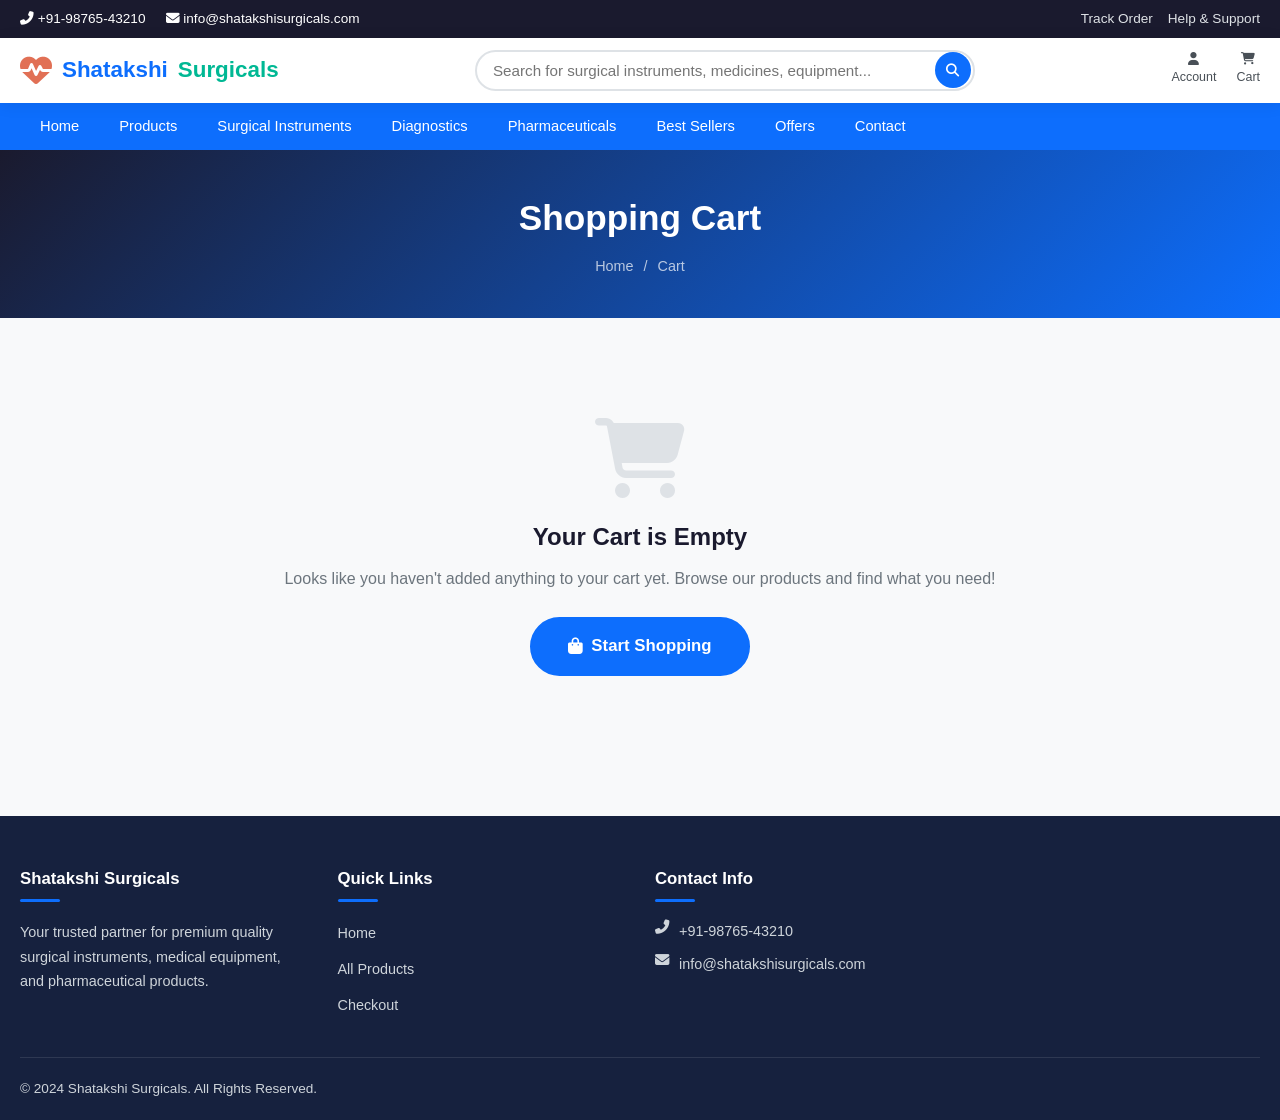
==== cart.html @ 5acf2828 "Initial commit: Shatakshi Surgicals e-commerce website" ====
<!DOCTYPE html>
<html lang="en">
<head>
    <meta charset="UTF-8">
    <meta name="viewport" content="width=device-width, initial-scale=1.0">
    <title>Shopping Cart - Shatakshi Surgicals</title>
    <link rel="stylesheet" href="css/style.css">
    <link rel="stylesheet" href="https://cdnjs.cloudflare.com/ajax/libs/font-awesome/6.5.1/css/all.min.css">
</head>
<body>

    <!-- Top Bar -->
    <div class="top-bar">
        <div class="container">
            <div class="top-bar-left">
                <span><i class="fas fa-phone-alt"></i> +91-98765-43210</span>
                <span><i class="fas fa-envelope"></i> info@shatakshisurgicals.com</span>
            </div>
            <div class="top-bar-right">
                <a href="#">Track Order</a>
                <a href="#">Help & Support</a>
            </div>
        </div>
    </div>

    <!-- Header -->
    <header class="header">
        <div class="container">
            <a href="index.html" class="logo">
                <i class="fas fa-heartbeat" style="font-size: 2rem; color: #e17055;"></i>
                Shatakshi <span>Surgicals</span>
            </a>

            <div class="search-bar">
                <input type="text" id="searchInput" placeholder="Search for surgical instruments, medicines, equipment..." oninput="searchProducts(this.value)">
                <button onclick="searchProducts(document.getElementById('searchInput').value)">
                    <i class="fas fa-search"></i>
                </button>
                <div id="searchResults" class="search-dropdown" style="display:none; position:absolute; top:100%; left:0; right:0; background:#fff; border-radius:0 0 12px 12px; box-shadow:0 5px 30px rgba(0,0,0,0.12); max-height:300px; overflow-y:auto; z-index:999;"></div>
            </div>

            <div class="header-actions">
                <a href="#" class="header-action" onclick="event.preventDefault()">
                    <i class="fas fa-user"></i>
                    <span>Account</span>
                </a>
                <a href="cart.html" class="header-action">
                    <i class="fas fa-shopping-cart"></i>
                    <span>Cart</span>
                    <span class="cart-count" id="cartCount">0</span>
                </a>
            </div>

            <button class="menu-toggle" onclick="toggleMobileMenu()">
                <i class="fas fa-bars"></i>
            </button>
        </div>
    </header>

    <!-- Navigation -->
    <nav class="nav">
        <div class="container">
            <ul class="nav-list" id="navList">
                <li><a href="index.html">Home</a></li>
                <li><a href="products.html">Products</a></li>
                <li><a href="products.html?category=surgical-instruments">Surgical Instruments</a></li>
                <li><a href="products.html?category=diagnostic-equipment">Diagnostics</a></li>
                <li><a href="products.html?category=pharmaceuticals">Pharmaceuticals</a></li>
                <li><a href="products.html?tag=bestseller">Best Sellers</a></li>
                <li><a href="products.html?tag=sale">Offers</a></li>
                <li><a href="index.html#contact">Contact</a></li>
            </ul>
        </div>
    </nav>

    <!-- Page Header -->
    <div class="page-header">
        <h1>Shopping Cart</h1>
        <div class="breadcrumb">
            <a href="index.html">Home</a> <span>/</span> <span>Cart</span>
        </div>
    </div>

    <!-- Cart Content -->
    <div class="container">
        <div class="cart-page" id="cartPage">
            <!-- Filled by JS -->
        </div>
    </div>

    <!-- Footer -->
    <footer class="footer" style="margin-top: 40px;">
        <div class="container">
            <div class="footer-grid">
                <div class="footer-col">
                    <h4>Shatakshi Surgicals</h4>
                    <p>Your trusted partner for premium quality surgical instruments, medical equipment, and pharmaceutical products.</p>
                </div>
                <div class="footer-col">
                    <h4>Quick Links</h4>
                    <ul>
                        <li><a href="index.html">Home</a></li>
                        <li><a href="products.html">All Products</a></li>
                        <li><a href="checkout.html">Checkout</a></li>
                    </ul>
                </div>
                <div class="footer-col">
                    <h4>Contact Info</h4>
                    <ul class="footer-contact">
                        <li><i class="fas fa-phone-alt"></i><span>+91-98765-43210</span></li>
                        <li><i class="fas fa-envelope"></i><span>info@shatakshisurgicals.com</span></li>
                    </ul>
                </div>
            </div>
            <div class="footer-bottom">
                <p>&copy; 2024 Shatakshi Surgicals. All Rights Reserved.</p>
            </div>
        </div>
    </footer>

    <!-- Toast -->
    <div class="toast" id="toast"></div>

    <script src="js/products-data.js"></script>
    <script src="js/app.js"></script>
    <script>
        document.addEventListener('DOMContentLoaded', function() {
            renderCart();
            updateCartCount();
        });
    </script>
</body>
</html>
---- css/style.css ----
/* ========== CSS RESET & VARIABLES ========== */
*, *::before, *::after {
    margin: 0;
    padding: 0;
    box-sizing: border-box;
}

:root {
    --primary: #0d6efd;
    --primary-dark: #0a58ca;
    --secondary: #00b894;
    --accent: #e17055;
    --dark: #1a1a2e;
    --dark-light: #16213e;
    --gray-100: #f8f9fa;
    --gray-200: #e9ecef;
    --gray-300: #dee2e6;
    --gray-400: #ced4da;
    --gray-500: #adb5bd;
    --gray-600: #6c757d;
    --gray-700: #495057;
    --gray-800: #343a40;
    --white: #ffffff;
    --success: #28a745;
    --danger: #dc3545;
    --warning: #ffc107;
    --shadow: 0 2px 15px rgba(0, 0, 0, 0.08);
    --shadow-lg: 0 5px 30px rgba(0, 0, 0, 0.12);
    --radius: 8px;
    --radius-lg: 12px;
    --transition: all 0.3s ease;
    --font-main: 'Segoe UI', Tahoma, Geneva, Verdana, sans-serif;
}

html {
    scroll-behavior: smooth;
}

body {
    font-family: var(--font-main);
    color: var(--gray-800);
    background: var(--gray-100);
    line-height: 1.6;
}

a {
    text-decoration: none;
    color: inherit;
    transition: var(--transition);
}

ul, ol {
    list-style: none;
}

img {
    max-width: 100%;
    height: auto;
    display: block;
}

button {
    cursor: pointer;
    border: none;
    outline: none;
    font-family: inherit;
    transition: var(--transition);
}

input, select, textarea {
    font-family: inherit;
    outline: none;
    border: 1px solid var(--gray-300);
    border-radius: var(--radius);
    padding: 10px 14px;
    font-size: 0.95rem;
    transition: var(--transition);
}

input:focus, select:focus, textarea:focus {
    border-color: var(--primary);
    box-shadow: 0 0 0 3px rgba(13, 110, 253, 0.15);
}

.container {
    max-width: 1280px;
    margin: 0 auto;
    padding: 0 20px;
}

/* ========== TOP BAR ========== */
.top-bar {
    background: var(--dark);
    color: var(--white);
    padding: 8px 0;
    font-size: 0.85rem;
}

.top-bar .container {
    display: flex;
    justify-content: space-between;
    align-items: center;
    flex-wrap: wrap;
    gap: 8px;
}

.top-bar a {
    color: var(--gray-300);
}

.top-bar a:hover {
    color: var(--white);
}

.top-bar-left {
    display: flex;
    align-items: center;
    gap: 20px;
}

.top-bar-right {
    display: flex;
    align-items: center;
    gap: 15px;
}

/* ========== HEADER / NAVBAR ========== */
.header {
    background: var(--white);
    box-shadow: var(--shadow);
    position: sticky;
    top: 0;
    z-index: 1000;
}

.header .container {
    display: flex;
    justify-content: space-between;
    align-items: center;
    padding: 12px 20px;
    gap: 20px;
}

.logo {
    display: flex;
    align-items: center;
    gap: 10px;
    font-size: 1.4rem;
    font-weight: 700;
    color: var(--primary);
    white-space: nowrap;
}

.logo svg {
    width: 40px;
    height: 40px;
}

.logo span {
    color: var(--secondary);
}

.search-bar {
    flex: 1;
    max-width: 500px;
    display: flex;
    position: relative;
}

.search-bar input {
    width: 100%;
    padding: 10px 45px 10px 16px;
    border: 2px solid var(--gray-300);
    border-radius: 50px;
    font-size: 0.95rem;
}

.search-bar input:focus {
    border-color: var(--primary);
}

.search-bar button {
    position: absolute;
    right: 4px;
    top: 50%;
    transform: translateY(-50%);
    background: var(--primary);
    color: var(--white);
    border-radius: 50%;
    width: 36px;
    height: 36px;
    display: flex;
    align-items: center;
    justify-content: center;
}

.search-bar button:hover {
    background: var(--primary-dark);
}

.header-actions {
    display: flex;
    align-items: center;
    gap: 20px;
}

.header-action {
    display: flex;
    flex-direction: column;
    align-items: center;
    gap: 2px;
    font-size: 0.78rem;
    color: var(--gray-700);
    position: relative;
    cursor: pointer;
}

.header-action:hover {
    color: var(--primary);
}

.header-action svg {
    width: 24px;
    height: 24px;
}

.cart-count {
    position: absolute;
    top: -6px;
    right: -8px;
    background: var(--accent);
    color: var(--white);
    font-size: 0.7rem;
    font-weight: 700;
    width: 20px;
    height: 20px;
    border-radius: 50%;
    display: flex;
    align-items: center;
    justify-content: center;
}

/* Mobile menu toggle */
.menu-toggle {
    display: none;
    background: none;
    font-size: 1.6rem;
    color: var(--gray-700);
}

/* ========== NAVIGATION ========== */
.nav {
    background: var(--primary);
}

.nav .container {
    display: flex;
    align-items: center;
    gap: 0;
}

.nav-list {
    display: flex;
    gap: 0;
    width: 100%;
}

.nav-list li {
    position: relative;
}

.nav-list li a {
    display: block;
    color: var(--white);
    padding: 12px 20px;
    font-size: 0.92rem;
    font-weight: 500;
    white-space: nowrap;
}

.nav-list li a:hover,
.nav-list li a.active {
    background: rgba(255, 255, 255, 0.15);
}

/* Dropdown */
.nav-list li .dropdown {
    position: absolute;
    top: 100%;
    left: 0;
    min-width: 220px;
    background: var(--white);
    box-shadow: var(--shadow-lg);
    border-radius: 0 0 var(--radius) var(--radius);
    opacity: 0;
    visibility: hidden;
    transform: translateY(10px);
    transition: var(--transition);
    z-index: 100;
}

.nav-list li:hover .dropdown {
    opacity: 1;
    visibility: visible;
    transform: translateY(0);
}

.dropdown a {
    color: var(--gray-800) !important;
    padding: 10px 18px !important;
    font-size: 0.88rem !important;
    border-bottom: 1px solid var(--gray-200);
}

.dropdown a:hover {
    background: var(--gray-100) !important;
    color: var(--primary) !important;
}

/* ========== HERO BANNER ========== */
.hero {
    background: linear-gradient(135deg, var(--dark) 0%, var(--dark-light) 50%, var(--primary) 100%);
    color: var(--white);
    padding: 60px 0;
    position: relative;
    overflow: hidden;
}

.hero::before {
    content: '';
    position: absolute;
    top: -50%;
    right: -10%;
    width: 600px;
    height: 600px;
    background: radial-gradient(circle, rgba(0, 184, 148, 0.2), transparent 70%);
    border-radius: 50%;
}

.hero .container {
    display: flex;
    align-items: center;
    justify-content: space-between;
    gap: 40px;
    position: relative;
    z-index: 1;
}

.hero-content {
    flex: 1;
    max-width: 600px;
}

.hero-content h1 {
    font-size: 2.8rem;
    font-weight: 800;
    line-height: 1.2;
    margin-bottom: 16px;
}

.hero-content h1 span {
    color: var(--secondary);
}

.hero-content p {
    font-size: 1.1rem;
    color: rgba(255, 255, 255, 0.85);
    margin-bottom: 30px;
    line-height: 1.7;
}

.hero-btns {
    display: flex;
    gap: 15px;
    flex-wrap: wrap;
}

.hero-visual {
    flex: 1;
    display: flex;
    justify-content: center;
    align-items: center;
}

.hero-visual svg {
    width: 100%;
    max-width: 450px;
    height: auto;
}

/* ========== BUTTONS ========== */
.btn {
    display: inline-flex;
    align-items: center;
    justify-content: center;
    gap: 8px;
    padding: 12px 28px;
    border-radius: 50px;
    font-size: 0.95rem;
    font-weight: 600;
    transition: var(--transition);
    cursor: pointer;
    border: 2px solid transparent;
}

.btn-primary {
    background: var(--primary);
    color: var(--white);
    border-color: var(--primary);
}

.btn-primary:hover {
    background: var(--primary-dark);
    border-color: var(--primary-dark);
    transform: translateY(-2px);
    box-shadow: 0 4px 15px rgba(13, 110, 253, 0.4);
}

.btn-secondary {
    background: var(--secondary);
    color: var(--white);
    border-color: var(--secondary);
}

.btn-secondary:hover {
    background: #00a383;
    border-color: #00a383;
    transform: translateY(-2px);
}

.btn-outline {
    background: transparent;
    color: var(--white);
    border-color: var(--white);
}

.btn-outline:hover {
    background: var(--white);
    color: var(--dark);
    transform: translateY(-2px);
}

.btn-outline-primary {
    background: transparent;
    color: var(--primary);
    border-color: var(--primary);
}

.btn-outline-primary:hover {
    background: var(--primary);
    color: var(--white);
}

.btn-danger {
    background: var(--danger);
    color: var(--white);
    border-color: var(--danger);
}

.btn-danger:hover {
    background: #bb2d3b;
}

.btn-sm {
    padding: 8px 18px;
    font-size: 0.85rem;
}

.btn-lg {
    padding: 14px 36px;
    font-size: 1.05rem;
}

.btn-block {
    width: 100%;
}

/* ========== SECTION STYLES ========== */
.section {
    padding: 60px 0;
}

.section-title {
    text-align: center;
    margin-bottom: 40px;
}

.section-title h2 {
    font-size: 2rem;
    font-weight: 700;
    color: var(--dark);
    margin-bottom: 10px;
}

.section-title p {
    color: var(--gray-600);
    font-size: 1.05rem;
    max-width: 600px;
    margin: 0 auto;
}

/* ========== CATEGORIES GRID ========== */
.categories-grid {
    display: grid;
    grid-template-columns: repeat(auto-fill, minmax(180px, 1fr));
    gap: 20px;
}

.category-card {
    background: var(--white);
    border-radius: var(--radius-lg);
    padding: 30px 20px;
    text-align: center;
    box-shadow: var(--shadow);
    transition: var(--transition);
    cursor: pointer;
}

.category-card:hover {
    transform: translateY(-5px);
    box-shadow: var(--shadow-lg);
}

.category-card .icon {
    width: 70px;
    height: 70px;
    margin: 0 auto 15px;
    background: linear-gradient(135deg, rgba(13, 110, 253, 0.1), rgba(0, 184, 148, 0.1));
    border-radius: 50%;
    display: flex;
    align-items: center;
    justify-content: center;
}

.category-card .icon svg {
    width: 35px;
    height: 35px;
    color: var(--primary);
}

.category-card h3 {
    font-size: 0.95rem;
    font-weight: 600;
    color: var(--dark);
    margin-bottom: 5px;
}

.category-card p {
    font-size: 0.8rem;
    color: var(--gray-600);
}

/* ========== PRODUCT CARDS ========== */
.products-grid {
    display: grid;
    grid-template-columns: repeat(auto-fill, minmax(260px, 1fr));
    gap: 24px;
}

.product-card {
    background: var(--white);
    border-radius: var(--radius-lg);
    overflow: hidden;
    box-shadow: var(--shadow);
    transition: var(--transition);
    position: relative;
}

.product-card:hover {
    transform: translateY(-4px);
    box-shadow: var(--shadow-lg);
}

.product-badge {
    position: absolute;
    top: 12px;
    left: 12px;
    background: var(--accent);
    color: var(--white);
    font-size: 0.75rem;
    font-weight: 700;
    padding: 4px 10px;
    border-radius: 20px;
    z-index: 2;
}

.product-badge.sale {
    background: var(--danger);
}

.product-badge.new {
    background: var(--secondary);
}

.product-image {
    width: 100%;
    height: 220px;
    background: var(--gray-200);
    display: flex;
    align-items: center;
    justify-content: center;
    overflow: hidden;
    position: relative;
}

.product-image svg {
    width: 80px;
    height: 80px;
    color: var(--gray-400);
}

.product-image img {
    width: 100%;
    height: 100%;
    object-fit: cover;
}

.product-actions-overlay {
    position: absolute;
    bottom: 0;
    left: 0;
    right: 0;
    background: rgba(0, 0, 0, 0.6);
    display: flex;
    justify-content: center;
    gap: 10px;
    padding: 12px;
    transform: translateY(100%);
    transition: var(--transition);
}

.product-card:hover .product-actions-overlay {
    transform: translateY(0);
}

.product-actions-overlay button {
    background: var(--white);
    color: var(--dark);
    width: 38px;
    height: 38px;
    border-radius: 50%;
    display: flex;
    align-items: center;
    justify-content: center;
    font-size: 0.9rem;
}

.product-actions-overlay button:hover {
    background: var(--primary);
    color: var(--white);
}

.product-info {
    padding: 18px;
}

.product-category {
    font-size: 0.78rem;
    color: var(--primary);
    font-weight: 600;
    text-transform: uppercase;
    letter-spacing: 0.5px;
    margin-bottom: 6px;
}

.product-name {
    font-size: 1rem;
    font-weight: 600;
    color: var(--dark);
    margin-bottom: 8px;
    line-height: 1.4;
    display: -webkit-box;
    -webkit-line-clamp: 2;
    -webkit-box-orient: vertical;
    overflow: hidden;
}

.product-name a:hover {
    color: var(--primary);
}

.product-rating {
    display: flex;
    align-items: center;
    gap: 5px;
    margin-bottom: 10px;
}

.stars {
    color: var(--warning);
    font-size: 0.85rem;
}

.rating-count {
    font-size: 0.8rem;
    color: var(--gray-600);
}

.product-price {
    display: flex;
    align-items: center;
    gap: 10px;
    margin-bottom: 14px;
}

.price-current {
    font-size: 1.2rem;
    font-weight: 700;
    color: var(--dark);
}

.price-original {
    font-size: 0.9rem;
    color: var(--gray-500);
    text-decoration: line-through;
}

.price-discount {
    font-size: 0.8rem;
    color: var(--success);
    font-weight: 600;
}

.product-card .btn {
    width: 100%;
    border-radius: var(--radius);
}

/* ========== FEATURES / TRUST BADGES ========== */
.features-grid {
    display: grid;
    grid-template-columns: repeat(auto-fill, minmax(250px, 1fr));
    gap: 24px;
}

.feature-card {
    display: flex;
    align-items: center;
    gap: 16px;
    background: var(--white);
    padding: 24px;
    border-radius: var(--radius-lg);
    box-shadow: var(--shadow);
}

.feature-card .icon {
    width: 56px;
    height: 56px;
    min-width: 56px;
    background: linear-gradient(135deg, var(--primary), var(--secondary));
    border-radius: 50%;
    display: flex;
    align-items: center;
    justify-content: center;
    color: var(--white);
}

.feature-card .icon svg {
    width: 26px;
    height: 26px;
}

.feature-card h3 {
    font-size: 1rem;
    font-weight: 600;
    margin-bottom: 4px;
}

.feature-card p {
    font-size: 0.85rem;
    color: var(--gray-600);
}

/* ========== BANNER / CTA ========== */
.cta-banner {
    background: linear-gradient(135deg, var(--primary), var(--secondary));
    color: var(--white);
    padding: 50px;
    border-radius: var(--radius-lg);
    text-align: center;
}

.cta-banner h2 {
    font-size: 2rem;
    margin-bottom: 12px;
}

.cta-banner p {
    font-size: 1.05rem;
    opacity: 0.9;
    margin-bottom: 25px;
    max-width: 500px;
    margin-left: auto;
    margin-right: auto;
}

/* ========== BRANDS SECTION ========== */
.brands-grid {
    display: flex;
    justify-content: center;
    align-items: center;
    gap: 40px;
    flex-wrap: wrap;
    opacity: 0.6;
}

.brands-grid .brand {
    font-size: 1.4rem;
    font-weight: 700;
    color: var(--gray-600);
    letter-spacing: 1px;
}

/* ========== TESTIMONIALS ========== */
.testimonials-grid {
    display: grid;
    grid-template-columns: repeat(auto-fill, minmax(320px, 1fr));
    gap: 24px;
}

.testimonial-card {
    background: var(--white);
    padding: 30px;
    border-radius: var(--radius-lg);
    box-shadow: var(--shadow);
}

.testimonial-card .quote {
    font-size: 0.95rem;
    color: var(--gray-700);
    line-height: 1.7;
    margin-bottom: 20px;
    font-style: italic;
}

.testimonial-card .author {
    display: flex;
    align-items: center;
    gap: 12px;
}

.testimonial-card .avatar {
    width: 48px;
    height: 48px;
    border-radius: 50%;
    background: var(--primary);
    color: var(--white);
    display: flex;
    align-items: center;
    justify-content: center;
    font-weight: 700;
    font-size: 1.1rem;
}

.testimonial-card .author-info h4 {
    font-size: 0.95rem;
    font-weight: 600;
}

.testimonial-card .author-info p {
    font-size: 0.82rem;
    color: var(--gray-600);
}

/* ========== NEWSLETTER ========== */
.newsletter {
    background: var(--dark);
    color: var(--white);
    padding: 50px 0;
}

.newsletter .container {
    display: flex;
    align-items: center;
    justify-content: space-between;
    gap: 30px;
    flex-wrap: wrap;
}

.newsletter h3 {
    font-size: 1.5rem;
    margin-bottom: 6px;
}

.newsletter p {
    color: var(--gray-400);
    font-size: 0.92rem;
}

.newsletter-form {
    display: flex;
    gap: 10px;
    flex: 1;
    max-width: 450px;
}

.newsletter-form input {
    flex: 1;
    border-radius: 50px;
    border: none;
    padding: 12px 20px;
}

/* ========== FOOTER ========== */
.footer {
    background: var(--dark-light);
    color: var(--gray-400);
    padding: 50px 0 20px;
}

.footer-grid {
    display: grid;
    grid-template-columns: repeat(auto-fill, minmax(230px, 1fr));
    gap: 30px;
    margin-bottom: 30px;
}

.footer-col h4 {
    color: var(--white);
    font-size: 1.05rem;
    margin-bottom: 18px;
    position: relative;
    padding-bottom: 10px;
}

.footer-col h4::after {
    content: '';
    position: absolute;
    bottom: 0;
    left: 0;
    width: 40px;
    height: 3px;
    background: var(--primary);
    border-radius: 3px;
}

.footer-col p {
    font-size: 0.9rem;
    line-height: 1.7;
    margin-bottom: 15px;
}

.footer-col ul li {
    margin-bottom: 10px;
}

.footer-col ul li a {
    color: var(--gray-400);
    font-size: 0.9rem;
}

.footer-col ul li a:hover {
    color: var(--primary);
    padding-left: 5px;
}

.footer-contact li {
    display: flex;
    gap: 10px;
    align-items: flex-start;
    font-size: 0.9rem;
}

.footer-contact li svg {
    width: 18px;
    height: 18px;
    min-width: 18px;
    margin-top: 3px;
    color: var(--primary);
}

.footer-bottom {
    border-top: 1px solid rgba(255, 255, 255, 0.1);
    padding-top: 20px;
    display: flex;
    justify-content: space-between;
    align-items: center;
    flex-wrap: wrap;
    gap: 15px;
    font-size: 0.85rem;
}

.footer-social {
    display: flex;
    gap: 12px;
}

.footer-social a {
    width: 38px;
    height: 38px;
    border-radius: 50%;
    background: rgba(255, 255, 255, 0.1);
    display: flex;
    align-items: center;
    justify-content: center;
    color: var(--gray-400);
    font-size: 0.95rem;
}

.footer-social a:hover {
    background: var(--primary);
    color: var(--white);
}

/* ========== PRODUCTS PAGE ========== */
.page-header {
    background: linear-gradient(135deg, var(--dark) 0%, var(--primary) 100%);
    color: var(--white);
    padding: 40px 0;
    text-align: center;
}

.page-header h1 {
    font-size: 2.2rem;
    margin-bottom: 8px;
}

.page-header .breadcrumb {
    display: flex;
    justify-content: center;
    gap: 10px;
    font-size: 0.9rem;
    color: rgba(255, 255, 255, 0.7);
}

.page-header .breadcrumb a {
    color: rgba(255, 255, 255, 0.7);
}

.page-header .breadcrumb a:hover {
    color: var(--white);
}

.products-page {
    display: grid;
    grid-template-columns: 260px 1fr;
    gap: 30px;
    padding: 40px 0;
}

/* Sidebar / Filters */
.sidebar {
    background: var(--white);
    border-radius: var(--radius-lg);
    padding: 24px;
    box-shadow: var(--shadow);
    height: fit-content;
    position: sticky;
    top: 80px;
}

.filter-group {
    margin-bottom: 24px;
    padding-bottom: 24px;
    border-bottom: 1px solid var(--gray-200);
}

.filter-group:last-child {
    border-bottom: none;
    margin-bottom: 0;
    padding-bottom: 0;
}

.filter-group h3 {
    font-size: 0.95rem;
    font-weight: 600;
    margin-bottom: 12px;
    color: var(--dark);
}

.filter-group label {
    display: flex;
    align-items: center;
    gap: 8px;
    font-size: 0.88rem;
    color: var(--gray-700);
    margin-bottom: 8px;
    cursor: pointer;
}

.filter-group label:hover {
    color: var(--primary);
}

.filter-group input[type="checkbox"] {
    width: 16px;
    height: 16px;
    accent-color: var(--primary);
}

.price-range {
    display: flex;
    gap: 10px;
    align-items: center;
}

.price-range input {
    width: 100%;
    padding: 8px 10px;
    font-size: 0.85rem;
}

.products-toolbar {
    display: flex;
    justify-content: space-between;
    align-items: center;
    margin-bottom: 20px;
    flex-wrap: wrap;
    gap: 15px;
}

.products-toolbar .result-count {
    font-size: 0.92rem;
    color: var(--gray-600);
}

.products-toolbar select {
    padding: 8px 14px;
    font-size: 0.88rem;
    border-radius: 50px;
}

/* ========== PRODUCT DETAIL PAGE ========== */
.product-detail {
    display: grid;
    grid-template-columns: 1fr 1fr;
    gap: 40px;
    padding: 40px 0;
}

.product-gallery {
    background: var(--white);
    border-radius: var(--radius-lg);
    overflow: hidden;
    box-shadow: var(--shadow);
}

.product-main-image {
    width: 100%;
    height: 450px;
    background: var(--gray-200);
    display: flex;
    align-items: center;
    justify-content: center;
}

.product-main-image svg {
    width: 120px;
    height: 120px;
    color: var(--gray-400);
}

.product-thumbnails {
    display: flex;
    gap: 10px;
    padding: 15px;
}

.product-thumbnails .thumb {
    width: 70px;
    height: 70px;
    background: var(--gray-200);
    border-radius: var(--radius);
    cursor: pointer;
    border: 2px solid transparent;
    display: flex;
    align-items: center;
    justify-content: center;
}

.product-thumbnails .thumb.active,
.product-thumbnails .thumb:hover {
    border-color: var(--primary);
}

.product-details-info {
    padding: 20px 0;
}

.product-details-info .product-category {
    font-size: 0.85rem;
    margin-bottom: 8px;
}

.product-details-info h1 {
    font-size: 1.8rem;
    font-weight: 700;
    color: var(--dark);
    margin-bottom: 12px;
    line-height: 1.3;
}

.product-details-info .product-rating {
    margin-bottom: 16px;
}

.product-details-info .product-price {
    margin-bottom: 20px;
}

.product-details-info .product-price .price-current {
    font-size: 1.8rem;
}

.product-description {
    font-size: 0.95rem;
    color: var(--gray-700);
    line-height: 1.7;
    margin-bottom: 24px;
}

.product-meta {
    display: flex;
    flex-direction: column;
    gap: 10px;
    margin-bottom: 24px;
    padding: 20px;
    background: var(--gray-100);
    border-radius: var(--radius);
}

.product-meta .meta-item {
    display: flex;
    gap: 10px;
    font-size: 0.9rem;
}

.product-meta .meta-item strong {
    min-width: 100px;
    color: var(--dark);
}

.quantity-selector {
    display: flex;
    align-items: center;
    gap: 0;
    margin-bottom: 24px;
}

.quantity-selector button {
    width: 40px;
    height: 40px;
    background: var(--gray-200);
    color: var(--dark);
    font-size: 1.2rem;
    display: flex;
    align-items: center;
    justify-content: center;
}

.quantity-selector button:first-child {
    border-radius: var(--radius) 0 0 var(--radius);
}

.quantity-selector button:last-child {
    border-radius: 0 var(--radius) var(--radius) 0;
}

.quantity-selector input {
    width: 60px;
    height: 40px;
    text-align: center;
    border-radius: 0;
    border-left: none;
    border-right: none;
    font-weight: 600;
}

.product-actions {
    display: flex;
    gap: 12px;
    flex-wrap: wrap;
}

/* ========== CART PAGE ========== */
.cart-page {
    padding: 40px 0;
}

.cart-layout {
    display: grid;
    grid-template-columns: 1fr 380px;
    gap: 30px;
}

.cart-items {
    background: var(--white);
    border-radius: var(--radius-lg);
    box-shadow: var(--shadow);
    overflow: hidden;
}

.cart-header {
    display: grid;
    grid-template-columns: 3fr 1fr 1fr 1fr auto;
    gap: 15px;
    padding: 16px 24px;
    background: var(--gray-100);
    font-weight: 600;
    font-size: 0.88rem;
    color: var(--gray-700);
}

.cart-item {
    display: grid;
    grid-template-columns: 3fr 1fr 1fr 1fr auto;
    gap: 15px;
    padding: 20px 24px;
    align-items: center;
    border-bottom: 1px solid var(--gray-200);
}

.cart-item:last-child {
    border-bottom: none;
}

.cart-product {
    display: flex;
    align-items: center;
    gap: 16px;
}

.cart-product-image {
    width: 80px;
    height: 80px;
    background: var(--gray-200);
    border-radius: var(--radius);
    display: flex;
    align-items: center;
    justify-content: center;
    flex-shrink: 0;
}

.cart-product-image svg {
    width: 35px;
    height: 35px;
    color: var(--gray-400);
}

.cart-product-info h3 {
    font-size: 0.95rem;
    font-weight: 600;
    color: var(--dark);
    margin-bottom: 4px;
}

.cart-product-info p {
    font-size: 0.82rem;
    color: var(--gray-600);
}

.cart-item .quantity-selector {
    margin-bottom: 0;
}

.cart-item .quantity-selector button {
    width: 32px;
    height: 32px;
    font-size: 1rem;
}

.cart-item .quantity-selector input {
    width: 45px;
    height: 32px;
    font-size: 0.85rem;
}

.cart-item-price {
    font-weight: 600;
    color: var(--dark);
}

.cart-item-total {
    font-weight: 700;
    color: var(--primary);
}

.cart-item-remove {
    background: none;
    color: var(--gray-500);
    font-size: 1.1rem;
    padding: 5px;
}

.cart-item-remove:hover {
    color: var(--danger);
}

/* Cart Summary */
.cart-summary {
    background: var(--white);
    border-radius: var(--radius-lg);
    box-shadow: var(--shadow);
    padding: 28px;
    height: fit-content;
    position: sticky;
    top: 80px;
}

.cart-summary h3 {
    font-size: 1.2rem;
    font-weight: 700;
    margin-bottom: 20px;
    padding-bottom: 15px;
    border-bottom: 2px solid var(--gray-200);
}

.summary-row {
    display: flex;
    justify-content: space-between;
    align-items: center;
    margin-bottom: 12px;
    font-size: 0.95rem;
}

.summary-row.total {
    font-size: 1.15rem;
    font-weight: 700;
    color: var(--dark);
    margin-top: 15px;
    padding-top: 15px;
    border-top: 2px solid var(--gray-200);
}

.coupon-input {
    display: flex;
    gap: 8px;
    margin: 20px 0;
}

.coupon-input input {
    flex: 1;
    padding: 10px 14px;
    font-size: 0.88rem;
}

.cart-summary .btn {
    margin-top: 10px;
}

/* Empty Cart */
.empty-cart {
    text-align: center;
    padding: 60px 30px;
}

.empty-cart svg {
    width: 100px;
    height: 100px;
    color: var(--gray-400);
    margin-bottom: 20px;
}

.empty-cart h2 {
    font-size: 1.5rem;
    margin-bottom: 10px;
    color: var(--dark);
}

.empty-cart p {
    color: var(--gray-600);
    margin-bottom: 25px;
}

/* ========== CHECKOUT PAGE ========== */
.checkout-page {
    padding: 40px 0;
}

.checkout-layout {
    display: grid;
    grid-template-columns: 1fr 400px;
    gap: 30px;
}

.checkout-form {
    background: var(--white);
    border-radius: var(--radius-lg);
    box-shadow: var(--shadow);
    padding: 30px;
}

.checkout-form h2 {
    font-size: 1.3rem;
    font-weight: 700;
    margin-bottom: 24px;
    padding-bottom: 12px;
    border-bottom: 2px solid var(--gray-200);
    color: var(--dark);
}

.form-row {
    display: grid;
    grid-template-columns: 1fr 1fr;
    gap: 16px;
    margin-bottom: 16px;
}

.form-group {
    display: flex;
    flex-direction: column;
    gap: 6px;
    margin-bottom: 16px;
}

.form-group label {
    font-size: 0.88rem;
    font-weight: 600;
    color: var(--gray-700);
}

.form-group label .required {
    color: var(--danger);
}

.form-group input,
.form-group select,
.form-group textarea {
    width: 100%;
}

.form-group textarea {
    resize: vertical;
    min-height: 80px;
}

/* Payment Methods */
.payment-methods {
    display: flex;
    flex-direction: column;
    gap: 12px;
    margin-bottom: 20px;
}

.payment-method {
    display: flex;
    align-items: center;
    gap: 12px;
    padding: 16px;
    border: 2px solid var(--gray-300);
    border-radius: var(--radius);
    cursor: pointer;
    transition: var(--transition);
}

.payment-method:hover,
.payment-method.selected {
    border-color: var(--primary);
    background: rgba(13, 110, 253, 0.03);
}

.payment-method input[type="radio"] {
    accent-color: var(--primary);
    width: 18px;
    height: 18px;
}

.payment-method .method-info h4 {
    font-size: 0.95rem;
    font-weight: 600;
}

.payment-method .method-info p {
    font-size: 0.82rem;
    color: var(--gray-600);
}

/* Order Summary in Checkout */
.order-summary {
    background: var(--white);
    border-radius: var(--radius-lg);
    box-shadow: var(--shadow);
    padding: 28px;
    height: fit-content;
    position: sticky;
    top: 80px;
}

.order-summary h3 {
    font-size: 1.2rem;
    font-weight: 700;
    margin-bottom: 20px;
    padding-bottom: 12px;
    border-bottom: 2px solid var(--gray-200);
}

.order-item {
    display: flex;
    justify-content: space-between;
    align-items: center;
    padding: 12px 0;
    border-bottom: 1px solid var(--gray-200);
    font-size: 0.9rem;
}

.order-item:last-of-type {
    border-bottom: none;
}

.order-item .item-name {
    display: flex;
    align-items: center;
    gap: 8px;
    flex: 1;
}

.order-item .item-qty {
    background: var(--gray-200);
    color: var(--gray-700);
    font-size: 0.75rem;
    padding: 2px 8px;
    border-radius: 10px;
    margin-left: 8px;
}

.order-item .item-price {
    font-weight: 600;
    white-space: nowrap;
}

/* ========== ORDER CONFIRMATION ========== */
.order-confirmation {
    text-align: center;
    padding: 60px 20px;
    max-width: 600px;
    margin: 0 auto;
}

.order-confirmation .success-icon {
    width: 90px;
    height: 90px;
    background: var(--success);
    color: var(--white);
    border-radius: 50%;
    display: flex;
    align-items: center;
    justify-content: center;
    margin: 0 auto 24px;
    font-size: 2.5rem;
}

.order-confirmation h1 {
    font-size: 2rem;
    color: var(--dark);
    margin-bottom: 12px;
}

.order-confirmation .order-id {
    font-size: 1.1rem;
    color: var(--primary);
    font-weight: 600;
    margin-bottom: 16px;
}

.order-confirmation p {
    color: var(--gray-600);
    margin-bottom: 30px;
    line-height: 1.7;
}

/* ========== TOAST NOTIFICATION ========== */
.toast {
    position: fixed;
    bottom: 30px;
    right: 30px;
    background: var(--dark);
    color: var(--white);
    padding: 16px 24px;
    border-radius: var(--radius);
    box-shadow: var(--shadow-lg);
    display: flex;
    align-items: center;
    gap: 12px;
    font-size: 0.92rem;
    z-index: 9999;
    transform: translateY(100px);
    opacity: 0;
    transition: var(--transition);
}

.toast.show {
    transform: translateY(0);
    opacity: 1;
}

.toast.success {
    border-left: 4px solid var(--success);
}

.toast.error {
    border-left: 4px solid var(--danger);
}

/* ========== MODAL ========== */
.modal-overlay {
    position: fixed;
    top: 0;
    left: 0;
    right: 0;
    bottom: 0;
    background: rgba(0, 0, 0, 0.5);
    z-index: 2000;
    display: flex;
    align-items: center;
    justify-content: center;
    opacity: 0;
    visibility: hidden;
    transition: var(--transition);
}

.modal-overlay.show {
    opacity: 1;
    visibility: visible;
}

.modal {
    background: var(--white);
    border-radius: var(--radius-lg);
    max-width: 500px;
    width: 90%;
    padding: 30px;
    box-shadow: var(--shadow-lg);
    transform: scale(0.9);
    transition: var(--transition);
}

.modal-overlay.show .modal {
    transform: scale(1);
}

/* ========== BACK TO TOP ========== */
.back-to-top {
    position: fixed;
    bottom: 30px;
    right: 30px;
    width: 45px;
    height: 45px;
    background: var(--primary);
    color: var(--white);
    border-radius: 50%;
    display: flex;
    align-items: center;
    justify-content: center;
    box-shadow: var(--shadow);
    opacity: 0;
    visibility: hidden;
    transition: var(--transition);
    z-index: 100;
}

.back-to-top.show {
    opacity: 1;
    visibility: visible;
}

.back-to-top:hover {
    background: var(--primary-dark);
    transform: translateY(-3px);
}

/* ========== RESPONSIVE ========== */
@media (max-width: 1024px) {
    .products-page {
        grid-template-columns: 1fr;
    }

    .sidebar {
        position: static;
    }

    .cart-layout {
        grid-template-columns: 1fr;
    }

    .checkout-layout {
        grid-template-columns: 1fr;
    }

    .product-detail {
        grid-template-columns: 1fr;
    }
}

@media (max-width: 768px) {
    .top-bar {
        display: none;
    }

    .header .container {
        flex-wrap: wrap;
    }

    .search-bar {
        order: 3;
        max-width: 100%;
        flex: 0 0 100%;
    }

    .menu-toggle {
        display: block;
    }

    .nav-list {
        display: none;
        flex-direction: column;
    }

    .nav-list.show {
        display: flex;
    }

    .hero .container {
        flex-direction: column;
        text-align: center;
    }

    .hero-content h1 {
        font-size: 2rem;
    }

    .hero-btns {
        justify-content: center;
    }

    .hero-visual {
        display: none;
    }

    .products-grid {
        grid-template-columns: repeat(auto-fill, minmax(200px, 1fr));
    }

    .cart-header {
        display: none;
    }

    .cart-item {
        grid-template-columns: 1fr;
        gap: 10px;
    }

    .cart-product {
        flex-direction: column;
        text-align: center;
    }

    .form-row {
        grid-template-columns: 1fr;
    }

    .categories-grid {
        grid-template-columns: repeat(auto-fill, minmax(140px, 1fr));
    }

    .footer-grid {
        grid-template-columns: 1fr 1fr;
    }
}

@media (max-width: 480px) {
    .products-grid {
        grid-template-columns: 1fr;
    }

    .footer-grid {
        grid-template-columns: 1fr;
    }

    .newsletter .container {
        flex-direction: column;
        text-align: center;
    }

    .newsletter-form {
        max-width: 100%;
        flex-direction: column;
    }
}

/* ========== LOADING SKELETON ========== */
.skeleton {
    background: linear-gradient(90deg, var(--gray-200) 25%, var(--gray-100) 50%, var(--gray-200) 75%);
    background-size: 200% 100%;
    animation: skeleton-loading 1.5s infinite;
    border-radius: var(--radius);
}

@keyframes skeleton-loading {
    0% { background-position: 200% 0; }
    100% { background-position: -200% 0; }
}

/* Utility */
.text-center { text-align: center; }
.mt-1 { margin-top: 10px; }
.mt-2 { margin-top: 20px; }
.mt-3 { margin-top: 30px; }
.mb-1 { margin-bottom: 10px; }
.mb-2 { margin-bottom: 20px; }
.mb-3 { margin-bottom: 30px; }
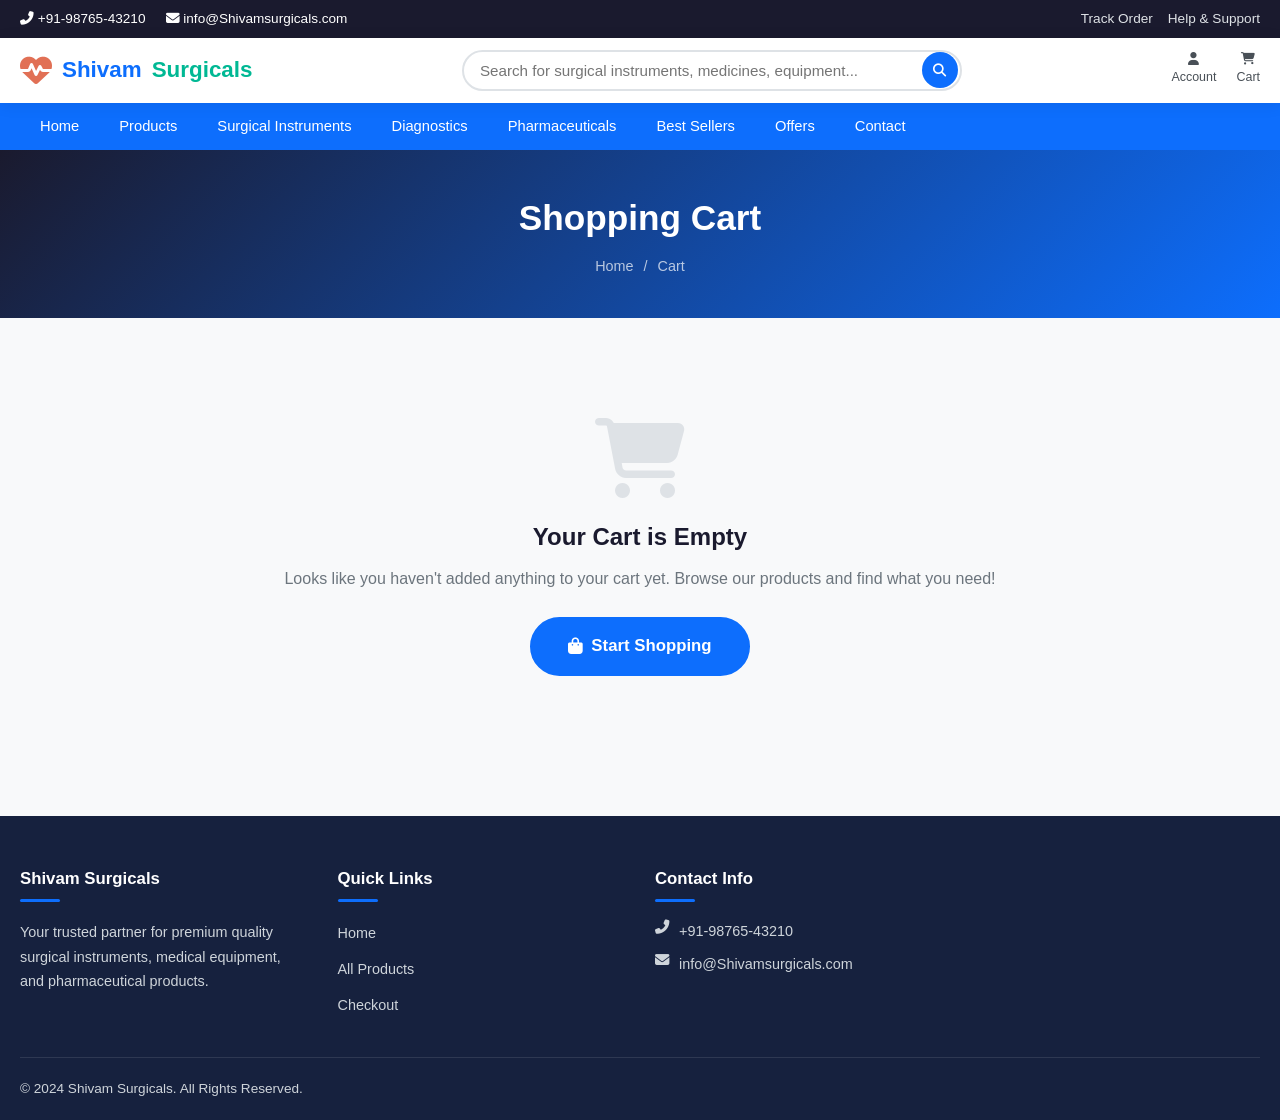
==== commit 967f7130: "Rename Shatakshi Surgicals to Shivam Surgicals" ====
--- a/cart.html
+++ b/cart.html
@@ -3,7 +3,7 @@
 <head>
     <meta charset="UTF-8">
     <meta name="viewport" content="width=device-width, initial-scale=1.0">
-    <title>Shopping Cart - Shatakshi Surgicals</title>
+    <title>Shopping Cart - Shivam Surgicals</title>
     <link rel="stylesheet" href="css/style.css">
     <link rel="stylesheet" href="https://cdnjs.cloudflare.com/ajax/libs/font-awesome/6.5.1/css/all.min.css">
 </head>
@@ -14,7 +14,7 @@
         <div class="container">
             <div class="top-bar-left">
                 <span><i class="fas fa-phone-alt"></i> +91-98765-43210</span>
-                <span><i class="fas fa-envelope"></i> info@shatakshisurgicals.com</span>
+                <span><i class="fas fa-envelope"></i> info@Shivamsurgicals.com</span>
             </div>
             <div class="top-bar-right">
                 <a href="#">Track Order</a>
@@ -28,7 +28,7 @@
         <div class="container">
             <a href="index.html" class="logo">
                 <i class="fas fa-heartbeat" style="font-size: 2rem; color: #e17055;"></i>
-                Shatakshi <span>Surgicals</span>
+                Shivam <span>Surgicals</span>
             </a>
 
             <div class="search-bar">
@@ -93,7 +93,7 @@
         <div class="container">
             <div class="footer-grid">
                 <div class="footer-col">
-                    <h4>Shatakshi Surgicals</h4>
+                    <h4>Shivam Surgicals</h4>
                     <p>Your trusted partner for premium quality surgical instruments, medical equipment, and pharmaceutical products.</p>
                 </div>
                 <div class="footer-col">
@@ -108,12 +108,12 @@
                     <h4>Contact Info</h4>
                     <ul class="footer-contact">
                         <li><i class="fas fa-phone-alt"></i><span>+91-98765-43210</span></li>
-                        <li><i class="fas fa-envelope"></i><span>info@shatakshisurgicals.com</span></li>
+                        <li><i class="fas fa-envelope"></i><span>info@Shivamsurgicals.com</span></li>
                     </ul>
                 </div>
             </div>
             <div class="footer-bottom">
-                <p>&copy; 2024 Shatakshi Surgicals. All Rights Reserved.</p>
+                <p>&copy; 2024 Shivam Surgicals. All Rights Reserved.</p>
             </div>
         </div>
     </footer>
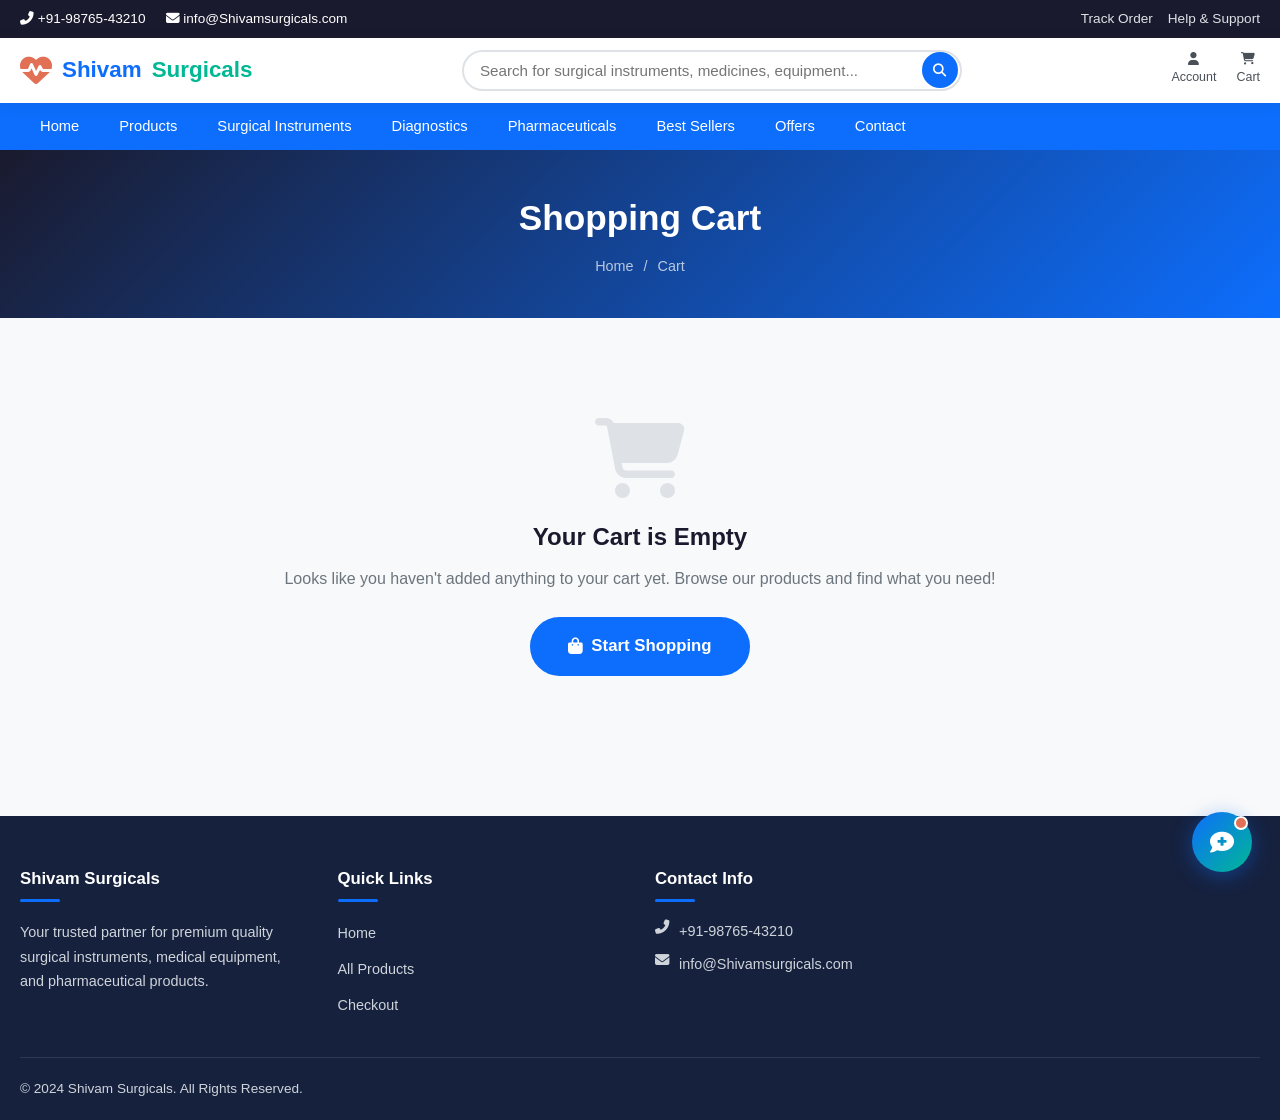
==== commit c5355ba2: "Add product chatbot assistant to all pages" ====
--- a/cart.html
+++ b/cart.html
@@ -123,6 +123,7 @@
 
     <script src="js/products-data.js"></script>
     <script src="js/app.js"></script>
+    <script src="js/chatbot.js"></script>
     <script>
         document.addEventListener('DOMContentLoaded', function() {
             renderCart();
--- a/css/style.css
+++ b/css/style.css
@@ -1898,3 +1898,360 @@
 .mb-1 { margin-bottom: 10px; }
 .mb-2 { margin-bottom: 20px; }
 .mb-3 { margin-bottom: 30px; }
+
+/* ========== CHATBOT ========== */
+.chatbot-toggle {
+    position: fixed;
+    bottom: 28px;
+    right: 28px;
+    width: 60px;
+    height: 60px;
+    border-radius: 50%;
+    background: linear-gradient(135deg, var(--primary), var(--secondary));
+    color: var(--white);
+    border: none;
+    cursor: pointer;
+    box-shadow: 0 4px 20px rgba(13, 110, 253, 0.4);
+    display: flex;
+    align-items: center;
+    justify-content: center;
+    font-size: 1.5rem;
+    z-index: 3000;
+    transition: var(--transition);
+}
+
+.chatbot-toggle:hover {
+    transform: scale(1.08);
+    box-shadow: 0 6px 28px rgba(13, 110, 253, 0.5);
+}
+
+.chatbot-toggle .badge-dot {
+    position: absolute;
+    top: 4px;
+    right: 4px;
+    width: 14px;
+    height: 14px;
+    background: var(--accent);
+    border-radius: 50%;
+    border: 2px solid var(--white);
+    animation: chatbot-pulse 2s infinite;
+}
+
+@keyframes chatbot-pulse {
+    0%, 100% { transform: scale(1); }
+    50% { transform: scale(1.3); }
+}
+
+.chatbot-window {
+    position: fixed;
+    bottom: 100px;
+    right: 28px;
+    width: 380px;
+    max-height: 550px;
+    background: var(--white);
+    border-radius: var(--radius-lg);
+    box-shadow: 0 10px 50px rgba(0, 0, 0, 0.2);
+    display: flex;
+    flex-direction: column;
+    z-index: 3001;
+    overflow: hidden;
+    opacity: 0;
+    visibility: hidden;
+    transform: translateY(20px) scale(0.95);
+    transition: all 0.3s cubic-bezier(0.4, 0, 0.2, 1);
+}
+
+.chatbot-window.open {
+    opacity: 1;
+    visibility: visible;
+    transform: translateY(0) scale(1);
+}
+
+.chatbot-header {
+    background: linear-gradient(135deg, var(--primary), var(--secondary));
+    color: var(--white);
+    padding: 16px 20px;
+    display: flex;
+    align-items: center;
+    justify-content: space-between;
+    flex-shrink: 0;
+}
+
+.chatbot-header-info {
+    display: flex;
+    align-items: center;
+    gap: 12px;
+}
+
+.chatbot-avatar {
+    width: 40px;
+    height: 40px;
+    border-radius: 50%;
+    background: rgba(255, 255, 255, 0.2);
+    display: flex;
+    align-items: center;
+    justify-content: center;
+    font-size: 1.2rem;
+}
+
+.chatbot-header-text h4 {
+    font-size: 0.95rem;
+    font-weight: 700;
+    margin-bottom: 2px;
+}
+
+.chatbot-header-text p {
+    font-size: 0.75rem;
+    opacity: 0.85;
+}
+
+.chatbot-close {
+    background: rgba(255, 255, 255, 0.15);
+    border: none;
+    color: var(--white);
+    width: 32px;
+    height: 32px;
+    border-radius: 50%;
+    display: flex;
+    align-items: center;
+    justify-content: center;
+    cursor: pointer;
+    font-size: 0.9rem;
+    transition: var(--transition);
+}
+
+.chatbot-close:hover {
+    background: rgba(255, 255, 255, 0.3);
+}
+
+.chatbot-messages {
+    flex: 1;
+    overflow-y: auto;
+    padding: 16px;
+    display: flex;
+    flex-direction: column;
+    gap: 12px;
+    max-height: 360px;
+    min-height: 280px;
+    background: var(--gray-100);
+}
+
+.chatbot-messages::-webkit-scrollbar {
+    width: 5px;
+}
+
+.chatbot-messages::-webkit-scrollbar-thumb {
+    background: var(--gray-300);
+    border-radius: 10px;
+}
+
+.chat-message {
+    display: flex;
+    gap: 8px;
+    max-width: 88%;
+    animation: chatFadeIn 0.3s ease;
+}
+
+@keyframes chatFadeIn {
+    from { opacity: 0; transform: translateY(8px); }
+    to { opacity: 1; transform: translateY(0); }
+}
+
+.chat-message.bot {
+    align-self: flex-start;
+}
+
+.chat-message.user {
+    align-self: flex-end;
+    flex-direction: row-reverse;
+}
+
+.chat-message .msg-avatar {
+    width: 30px;
+    height: 30px;
+    min-width: 30px;
+    border-radius: 50%;
+    display: flex;
+    align-items: center;
+    justify-content: center;
+    font-size: 0.75rem;
+    font-weight: 700;
+    flex-shrink: 0;
+}
+
+.chat-message.bot .msg-avatar {
+    background: linear-gradient(135deg, var(--primary), var(--secondary));
+    color: var(--white);
+}
+
+.chat-message.user .msg-avatar {
+    background: var(--gray-300);
+    color: var(--gray-700);
+}
+
+.chat-bubble {
+    padding: 10px 14px;
+    border-radius: 16px;
+    font-size: 0.88rem;
+    line-height: 1.5;
+    word-wrap: break-word;
+}
+
+.chat-message.bot .chat-bubble {
+    background: var(--white);
+    color: var(--gray-800);
+    border-bottom-left-radius: 4px;
+    box-shadow: 0 1px 4px rgba(0, 0, 0, 0.06);
+}
+
+.chat-message.user .chat-bubble {
+    background: var(--primary);
+    color: var(--white);
+    border-bottom-right-radius: 4px;
+}
+
+.chat-bubble a {
+    color: var(--primary);
+    font-weight: 600;
+    text-decoration: underline;
+}
+
+.chat-message.user .chat-bubble a {
+    color: #cfe2ff;
+}
+
+.chat-bubble .product-chip {
+    display: inline-flex;
+    align-items: center;
+    gap: 6px;
+    background: var(--gray-100);
+    padding: 6px 10px;
+    border-radius: 8px;
+    margin: 6px 4px 2px 0;
+    font-size: 0.82rem;
+    color: var(--dark);
+    cursor: pointer;
+    transition: var(--transition);
+    border: 1px solid var(--gray-200);
+}
+
+.chat-bubble .product-chip:hover {
+    background: var(--primary);
+    color: var(--white);
+    border-color: var(--primary);
+}
+
+.chat-bubble .product-chip .chip-price {
+    font-weight: 700;
+    color: var(--primary);
+}
+
+.chat-bubble .product-chip:hover .chip-price {
+    color: #cfe2ff;
+}
+
+.chat-quick-replies {
+    display: flex;
+    flex-wrap: wrap;
+    gap: 6px;
+    margin-top: 8px;
+}
+
+.chat-quick-replies button {
+    background: var(--white);
+    border: 1.5px solid var(--primary);
+    color: var(--primary);
+    padding: 6px 12px;
+    border-radius: 20px;
+    font-size: 0.8rem;
+    font-weight: 600;
+    cursor: pointer;
+    transition: var(--transition);
+}
+
+.chat-quick-replies button:hover {
+    background: var(--primary);
+    color: var(--white);
+}
+
+.chatbot-input {
+    display: flex;
+    gap: 8px;
+    padding: 12px 16px;
+    border-top: 1px solid var(--gray-200);
+    background: var(--white);
+    flex-shrink: 0;
+}
+
+.chatbot-input input {
+    flex: 1;
+    border: 1.5px solid var(--gray-300);
+    border-radius: 24px;
+    padding: 10px 16px;
+    font-size: 0.88rem;
+    background: var(--gray-100);
+}
+
+.chatbot-input input:focus {
+    border-color: var(--primary);
+    background: var(--white);
+}
+
+.chatbot-input button {
+    width: 40px;
+    height: 40px;
+    border-radius: 50%;
+    background: var(--primary);
+    color: var(--white);
+    border: none;
+    cursor: pointer;
+    display: flex;
+    align-items: center;
+    justify-content: center;
+    font-size: 0.95rem;
+    transition: var(--transition);
+    flex-shrink: 0;
+}
+
+.chatbot-input button:hover {
+    background: var(--primary-dark);
+}
+
+.typing-indicator {
+    display: flex;
+    gap: 4px;
+    padding: 4px 0;
+}
+
+.typing-indicator span {
+    width: 7px;
+    height: 7px;
+    background: var(--gray-400);
+    border-radius: 50%;
+    animation: typingBounce 1.4s infinite;
+}
+
+.typing-indicator span:nth-child(2) { animation-delay: 0.2s; }
+.typing-indicator span:nth-child(3) { animation-delay: 0.4s; }
+
+@keyframes typingBounce {
+    0%, 60%, 100% { transform: translateY(0); }
+    30% { transform: translateY(-6px); }
+}
+
+@media (max-width: 480px) {
+    .chatbot-window {
+        right: 10px;
+        left: 10px;
+        bottom: 90px;
+        width: auto;
+        max-height: 70vh;
+    }
+
+    .chatbot-toggle {
+        bottom: 18px;
+        right: 18px;
+        width: 54px;
+        height: 54px;
+    }
+}
